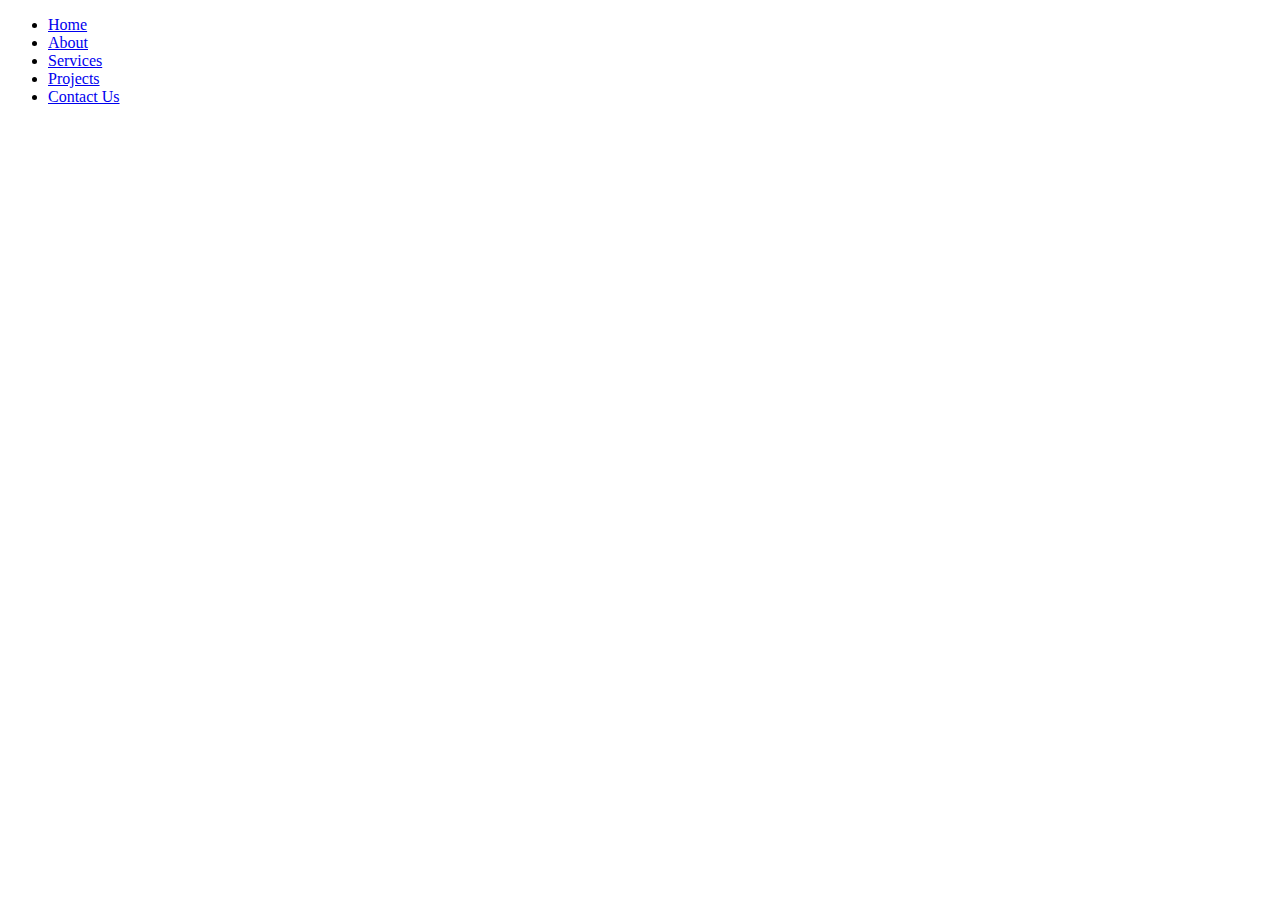
==== LandingPage/First/First.html @ 5705fad2 "fine" ====
<!DOCTYPE html>
<html lang="en">
<head>
    <meta charset="UTF-8">
    <meta name="viewport" content="width=device-width, initial-scale=1.0">
    <title>Document</title>
</head>
<body>
    <header>
        <ul>
            <li><a href="#">Home</a></li>
            <li><a href="#">About</a></li>
            <li><a href="#">Services</a></li>
            <li><a href="#">Projects</a></li>
            <li><a href="#">Contact Us</a></li>
        </ul>
        <div class="logo"><a href="#"><img src="" alt="" srcset=""></a></div>
    </header>
</body>
</html>
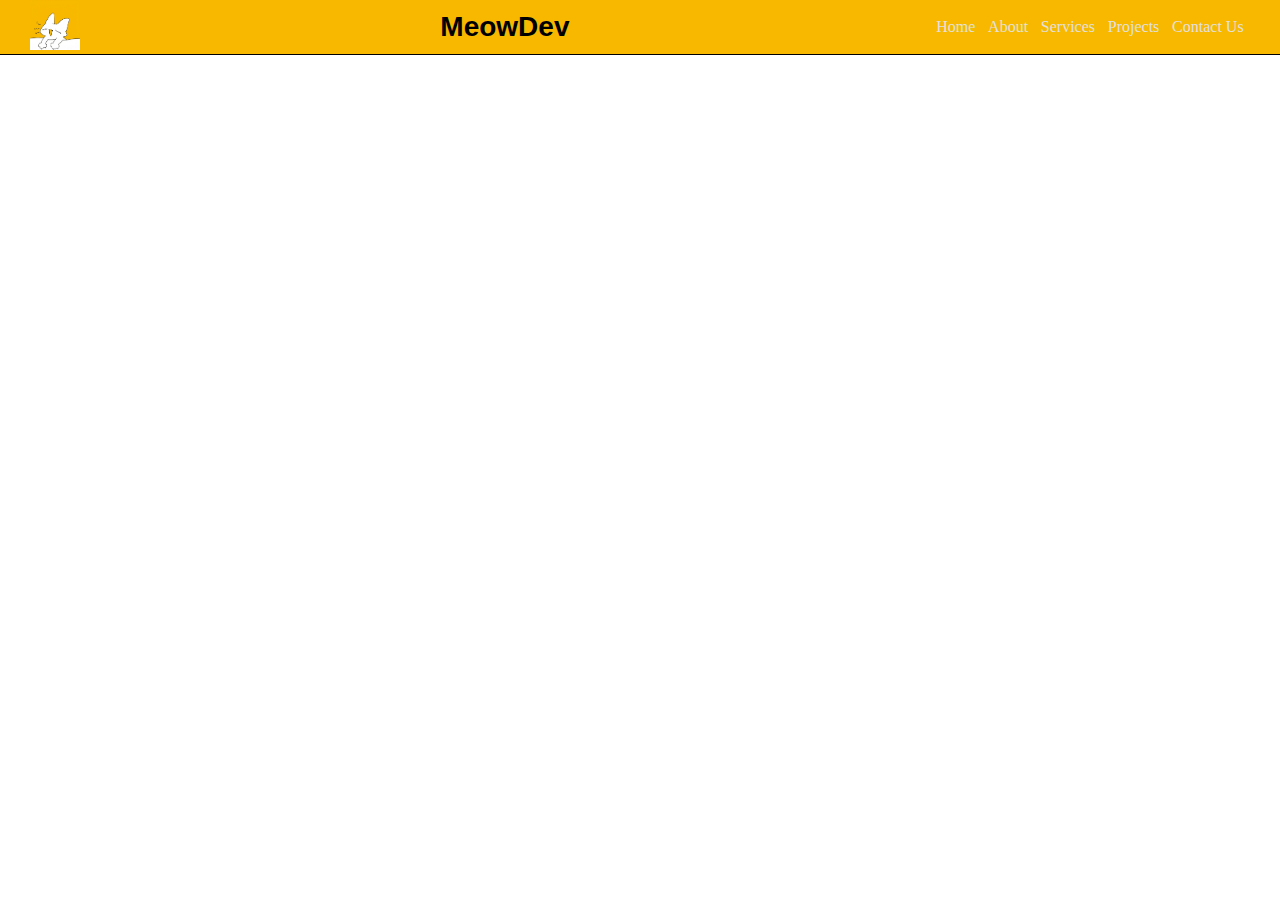
==== commit 61ef9511: "add" ====
--- a/LandingPage/First/First.html
+++ b/LandingPage/First/First.html
@@ -4,9 +4,16 @@
     <meta charset="UTF-8">
     <meta name="viewport" content="width=device-width, initial-scale=1.0">
     <title>Document</title>
+    <link rel="stylesheet" href="styles.css">
 </head>
 <body>
     <header>
+        <div class="logo">
+            <a href="#">
+                <img src="img/logo.jpg" alt="" srcset="">
+            </a>
+        </div>
+        <h1>MeowDev</h1>
         <ul>
             <li><a href="#">Home</a></li>
             <li><a href="#">About</a></li>
@@ -14,7 +21,7 @@
             <li><a href="#">Projects</a></li>
             <li><a href="#">Contact Us</a></li>
         </ul>
-        <div class="logo"><a href="#"><img src="" alt="" srcset=""></a></div>
+        
     </header>
 </body>
 </html>--- a/LandingPage/First/styles.css
+++ b/LandingPage/First/styles.css
@@ -0,0 +1,48 @@
+* {
+    box-sizing: border-box;
+}
+body {
+    margin: 0;
+}
+header {
+    width: 100%;
+    padding: 0px 30px 0px 30px;
+    display: flex;
+    justify-content: space-between;
+    align-items: center;
+    background-color: #F8B800;
+    border-bottom: 1px solid #000;
+
+}
+
+header > h1 {
+    font-size: 28px;
+    font-family: 'Franklin Gothic Medium', 'Arial Narrow', Arial, sans-serif;
+    font-weight: 600;
+    margin: 0;
+}
+header > ul {
+    display: flex;
+    justify-content: space-evenly;
+    flex-wrap: wrap;
+    align-items: center;
+    padding-inline-start: 0;
+    margin-block: 0;
+    height: 100%;
+}
+header > ul > li {
+    color: #e2e1df;
+    margin: 0 0.2rem;
+    padding: 0.2rem;
+    display: block;
+}
+li > a {
+    color: inherit;
+    text-decoration: none;
+}
+
+.logo img {
+    width: 50px;
+    height: 50px;
+    margin: 0;
+} 